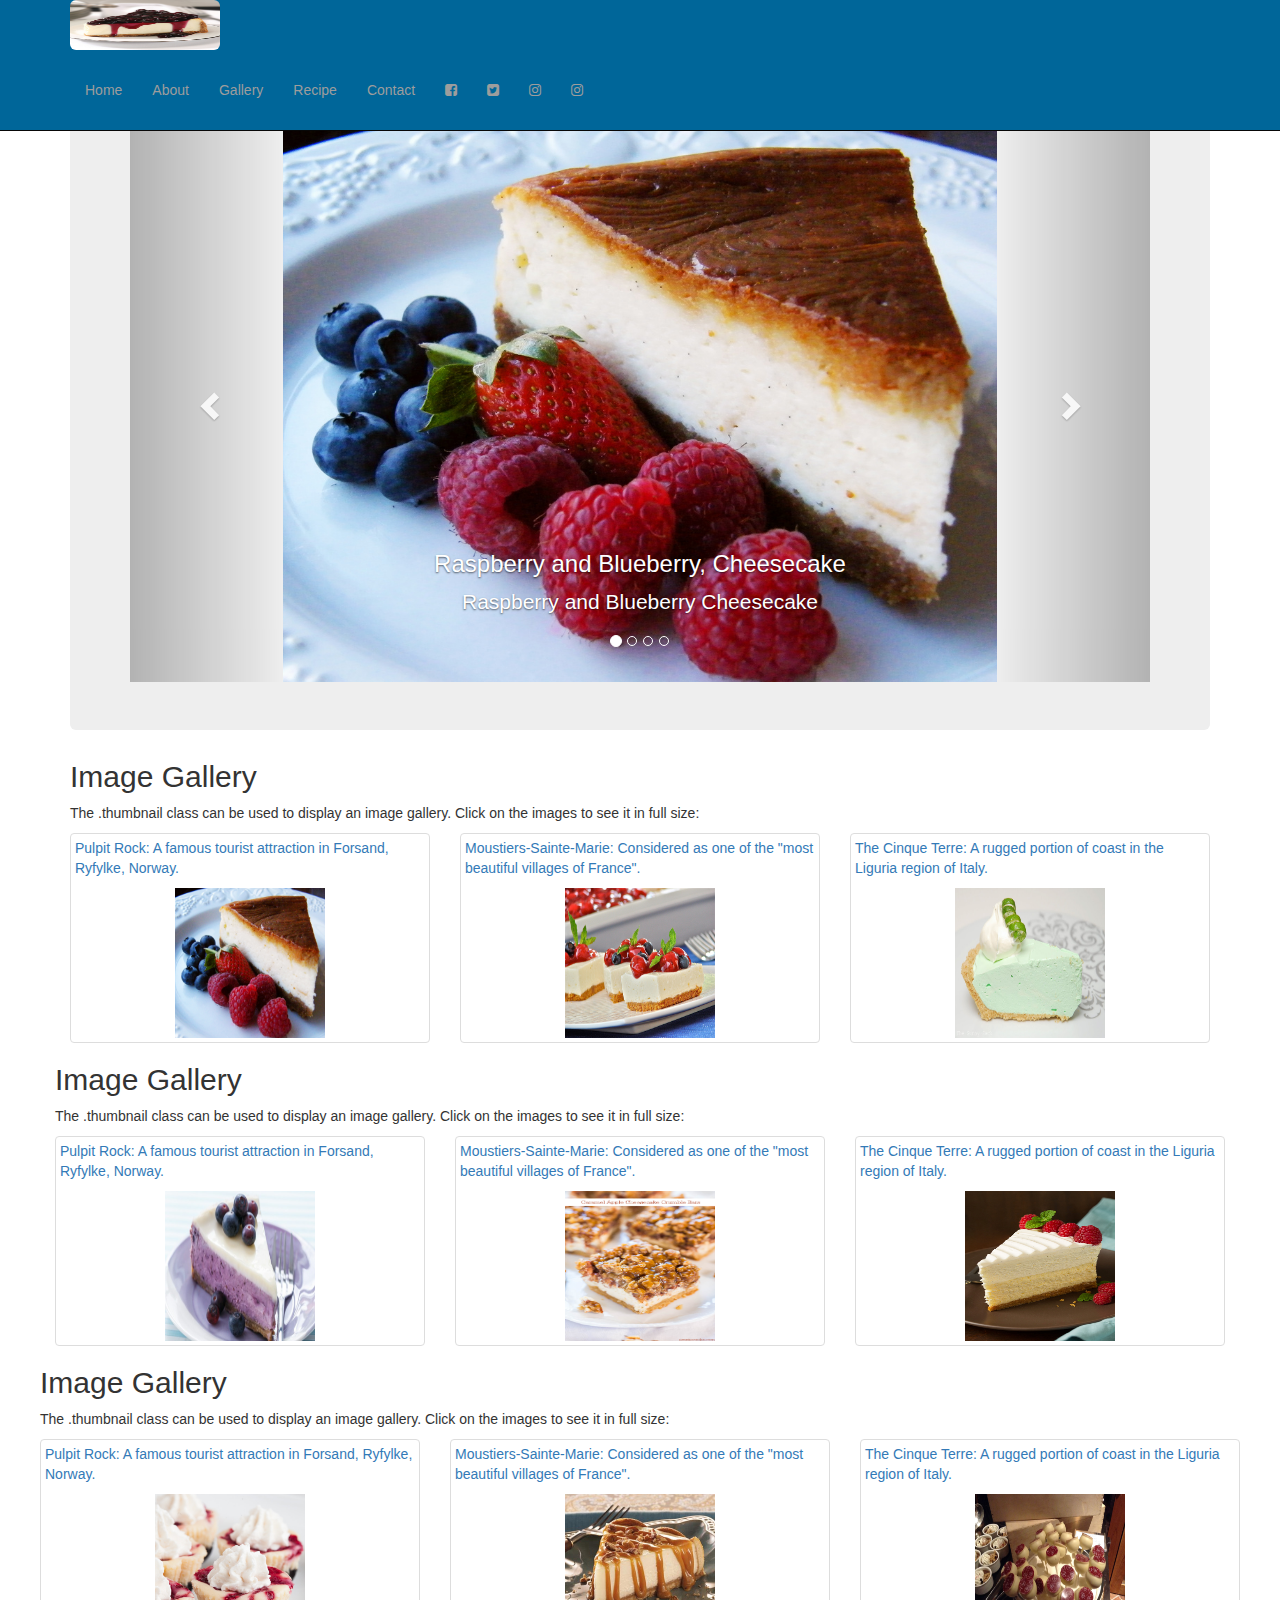
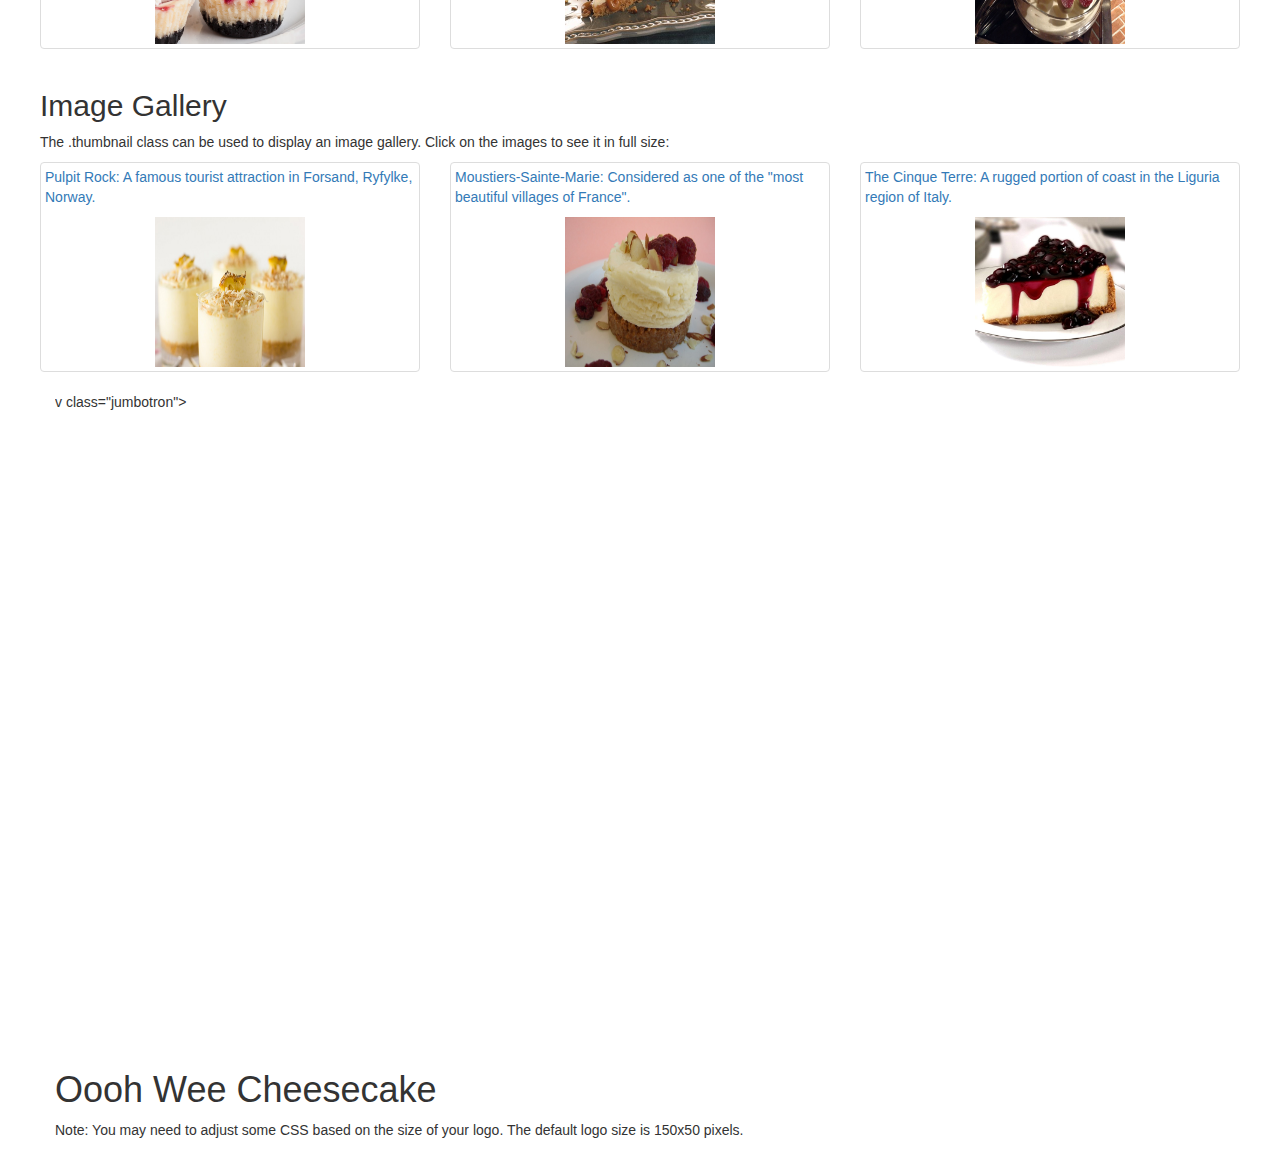
==== index.html @ f8da60ae "Update index.html" ====
<!DOCTYPE html>
<html lang="en">

<head>

    <meta charset="utf-8">
    <meta http-equiv="X-UA-Compatible" content="IE=edge">
    <meta name="viewport" content="width=device-width, initial-scale=1">
    <meta name="description" content="">
    <meta name="author" content="">

    <title>Oooh Wee Cheesecake</title>
<!--changed title to ooh wee cheesecake-->
    <!-- Bootstrap Core CSS -->
    <link href="css/bootstrap.min.css" rel="stylesheet">

    <!-- Custom CSS -->
    <link href="css/logo-nav.css" rel="stylesheet">
    <link rel="stylesheet" href="https://cdnjs.cloudflare.com/ajax/libs/font-awesome/4.6.3/css/font-awesome.min.css">

    <!-- HTML5 Shim and Respond.js IE8 support of HTML5 elements and media queries -->
    <!-- WARNING: Respond.js doesn't work if you view the page via file:// -->
    <!--[if lt IE 9]>
        <script src="https://oss.maxcdn.com/libs/html5shiv/3.7.0/html5shiv.js"></script>
        <script src="https://oss.maxcdn.com/libs/respond.js/1.4.2/respond.min.js"></script>
    <![endif]-->

</head>

<body>

    <!-- Navigation -->
    <nav class="navbar navbar-inverse navbar-fixed-top" role="navigation">
        <div class="container">
            <!-- Brand and toggle get grouped for better mobile display -->
            <div class="navbar-header">
                <button type="button" class="navbar-toggle" data-toggle="collapse" data-target="#bs-example-navbar-collapse-1">
                    <span class="sr-only">Toggle navigation</span>
                    <span class="icon-bar"></span>
                    <span class="icon-bar"></span>
                    <span class="icon-bar"></span>
                </button>
                <a class="navbar-brand" href="#">
                    <img src="images/ilikecheesecakecheesecake.jpg" width="150" height="50" class="img-rounded" alt="i like cheesecake cheesecake">
                </a>
                <!--just added pic of blueberry cheesecake curious to see if it shows up>
            </div>
            <!--Collect the nav links, forms, and other content for toggling-->
            <div class="collapse navbar-collapse" id="bs-example-navbar-collapse-1">
                <ul class="nav navbar-nav">
                    <li>
                        <a href="about.html">Home</a>
                    </li> 
                    <li>
                        <a href="about.html">About</a>
                    </li>
                    <li>
                        <a href="gallery.html">Gallery</a>
                    </li>
                     <li>
                        <a href="recipe.html">Recipe</a>
                    </li>
                    <li>
                        <a href="contact.html">Contact</a>                                                
                    </li>                                       
                </ul>                
              <ul class="nav navbar-nav  navbar-right">  
                  <li>
                      <a href="#"><i class="fa fa-1x fa-facebook-square"></i></a>
                  </li>
                  <li>
                      <a href="#"><i class="fa fa-1x fa-twitter-square"></i></a>
                  </li>
                  <li>
                      <a href="#"><i class="fa fa-1x fa-instagram"></i></a>
                  </li>
                  <li>
                    <a href="#"><i class="fa fa-1x fa-instagram"></i></a>
                  </li>
                </ul>
                </div>
            </div>
            <!-- /.navbar-collapse -->
        </div>
        <!-- /.container -->
    </nav>

    <!-- Page Content -->
    <div class="container">
        <div class="row">
            <div class="col-lg-12">
                <div class="jumbotron">
   <div id="myCarousel" class="carousel slide" data-ride="carousel">
    <!-- Indicators -->
    <ol class="carousel-indicators">
      <li data-target="#myCarousel" data-slide-to="0" class="active"></li>
      <li data-target="#myCarousel" data-slide-to="1"></li>
      <li data-target="#myCarousel" data-slide-to="2"></li>
      <li data-target="#myCarousel" data-slide-to="3"></li>
    </ol>

    <!-- Wrapper for slides -->
    <div class="carousel-inner" role="listbox">

      <div class="item active">
        <img src="images/Baked_cheesecake_with_raspberries_and_blueberries.jpg" alt="Baked_cheesecake_with_raspberries_and_blueberries" width="460" height="345">
        <div class="carousel-caption">
          <h3>Raspberry and Blueberry, Cheesecake</h3>
          <p>Raspberry and Blueberry Cheesecake</p>
        </div>
      </div>

      <div class="item">
        <img src="images/CherryCheesecake2LR1.jpg" alt="CherryCheesecake2LR1" width="460" height="345">
        <div class="carousel-caption">
          <h3>Cherry Cheesecake</h3>
          <p>Cherry Cheesecake</p>
        </div>
      </div>
    
      <div class="item">
        <img src="images/Easy_Key_Lime_Pie.jpg" alt="Easy_Key_Lime_Pie" width="460" height="345">
        <div class="carousel-caption">
          <h3>Key Lime Pie</h3>
          <p>Easy Key Lime Pie, Cheesecake.</p>
        </div>
      </div>

      <div class="item">
          <img src="images/blueberry-creme-friache-cheesecake2-550x350.jpg" alt="blueberry-creme-friache-cheesecake2-550x350" width="460" height="345">
        <div class="carousel-caption">
          <h3>Blueberry Creme Friache Cheesecake</h3>
          <p>Blueberry Creme Friache Cheesecake</p>
        </div>
      </div>
        
        <div class="item">
        <img src="images/caramelapplebarstext1.jpg" alt="caramelapplebarstext1" width="460" height="345">
        <div class="carousel-caption">
          <h3>Caramel Apple Bar</h3>
          <p>Caramel Apple Bar, Cheesecake.</p>
        </div>
      </div>
        
        <div class="item">
        <img src="images/vanilla_bean_cheesecake13..1.jpg" alt="vanilla_bean_cheesecake13..1." width="460" height="345">
        <div class="carousel-caption">
          <h3>Vanilla Bean</h3>
          <p>Vanilla Bean Cheesecake</p>
        </div>
      </div>
        
        
        
        
        
        
   </div>

    <!-- Left and right controls -->
    <a class="left carousel-control" href="#myCarousel" role="button" data-slide="prev">
      <span class="glyphicon glyphicon-chevron-left" aria-hidden="true"></span>
      <span class="sr-only">Previous</span>
    </a>
    <a class="right carousel-control" href="#myCarousel" role="button" data-slide="next">
      <span class="glyphicon glyphicon-chevron-right" aria-hidden="true"></span>
      <span class="sr-only">Next</span>
    </a>
  </div>
</div>
            <!--image gallery row 1-->
            <h2>Image Gallery</h2>
  <p>The .thumbnail class can be used to display an image gallery. Click on the images to see it in full size:</p>
  <div class="row">
    <div class="col-md-4">
      <a href="pulpitrock.jpg" class="thumbnail">
        <p>Pulpit Rock: A famous tourist attraction in Forsand, Ryfylke, Norway.</p>
        <img src="images/Baked_cheesecake_with_raspberries_and_blueberries.jpg" alt="Baked_cheesecake_with_raspberries_and_blueberries" style="width:150px;height:150px">
      </a>
    </div>
    <div class="col-md-4">
      <a href="moustiers-sainte-marie.jpg" class="thumbnail">
        <p>Moustiers-Sainte-Marie: Considered as one of the "most beautiful villages of France".</p>
          <img src="images/CherryCheesecake2LR1.jpg" alt="CherryCheesecake2LR1" style="width:150px;height:150px">
      </a>
    </div>
    <div class="col-md-4">
      <a href="cinqueterre.jpg" class="thumbnail">
        <p>The Cinque Terre: A rugged portion of coast in the Liguria region of Italy.</p>
        <img src="images/Easy_Key_Lime_Pie.jpg" alt="Easy_Key_Lime_Pie" style="width:150px;height:150px">
      </a>
    </div>
      <!--image gallery row 2-->
      <h2>Image Gallery</h2>
  <p>The .thumbnail class can be used to display an image gallery. Click on the images to see it in full size:</p>
  <div class="row">
    <div class="col-md-4">
      <a href="pulpitrock.jpg" class="thumbnail">
        <p>Pulpit Rock: A famous tourist attraction in Forsand, Ryfylke, Norway.</p>
        <img src="images/blueberry-creme-friache-cheesecake2-550x350.jpg" alt="blueberry-creme-friache-cheesecake2-550x350" style="width:150px;height:150px">
      </a>
    </div>
    <div class="col-md-4">
      <a href="moustiers-sainte-marie.jpg" class="thumbnail">
        <p>Moustiers-Sainte-Marie: Considered as one of the "most beautiful villages of France".</p>
        <img src="images/caramelapplebarstext1.jpg" alt="caramelapplebarstext1" style="width:150px;height:150px">
      </a>
    </div>
    <div class="col-md-4">
      <a href="cinqueterre.jpg" class="thumbnail">
        <p>The Cinque Terre: A rugged portion of coast in the Liguria region of Italy.</p>
        <img src="images/vanilla_bean_cheesecake13..1.jpg" alt="vanilla_bean_cheesecake13..1" style="width:150px;height:150px">
      </a>
    </div>
<!--image gallery row 3--> 
      <h2>Image Gallery</h2>
  <p>The .thumbnail class can be used to display an image gallery. Click on the images to see it in full size:</p>
  <div class="row">
    <div class="col-md-4">
      <a href="pulpitrock.jpg" class="thumbnail">
        <p>Pulpit Rock: A famous tourist attraction in Forsand, Ryfylke, Norway.</p>
        <img src="images/white chocolate raspberry cheesecake.jpg" alt="white chocolate raspberry cheesecake" style="width:150px;height:150px">
      </a>
    </div>
    <div class="col-md-4">
      <a href="moustiers-sainte-marie.jpg" class="thumbnail">
        <p>Moustiers-Sainte-Marie: Considered as one of the "most beautiful villages of France".</p>
        <img src="images/Praline Cheesecake.jpg" alt="Praline Cheesecake" style="width:150px;height:150px">
      </a>
    </div>
    <div class="col-md-4">
      <a href="cinqueterre.jpg" class="thumbnail">
        <p>The Cinque Terre: A rugged portion of coast in the Liguria region of Italy.</p>
        <img src="images/cheesecake-pops.jpg" alt="cheesecake-pops" style="width:150px;height:150px">
      </a>
    </div>
      </div>
      <!--image gallery row 4-->
      <h2>Image Gallery</h2>
  <p>The .thumbnail class can be used to display an image gallery. Click on the images to see it in full size:</p>
  <div class="row">
    <div class="col-md-4">
      <a href="pulpitrock.jpg" class="thumbnail">
        <p>Pulpit Rock: A famous tourist attraction in Forsand, Ryfylke, Norway.</p>
        <img src="images/No Bake Pineapple Cheesecake.jpg" alt="No Bake Pineapple Cheesecake" style="width:150px;height:150px">
      </a>
    </div>
    <div class="col-md-4">
      <a href="moustiers-sainte-marie.jpg" class="thumbnail">
        <p>Moustiers-Sainte-Marie: Considered as one of the "most beautiful villages of France".</p>
        <img src="images/Mini Mascarpone Cheesecake.jpg" alt="Mini Mascarpone Cheesecake" style="width:150px;height:150px">
      </a>
    </div>
    <div class="col-md-4">
      <a href="cinqueterre.jpg" class="thumbnail">
        <p>The Cinque Terre: A rugged portion of coast in the Liguria region of Italy.</p>
        <img src="images/Blueberry-Cheesecake.jpg" alt="Blueberry-Cheesecake" style="width:150px;height:150px">
      </a>
    </div>
      </div>
     
      
        </div>
      <!--end of gallery rows-->
      <div class="embed-responsive embed-responsive-16by9">
<iframe width="560" height="315" src="https://www.youtube.com/embed/GZK48HOaVBI" frameborder="0" allowfullscreen></iframe>
          
          v class="jumbotron">
   
</div>
        <div class="row">
            <div class="col-lg-12">
                <h1>Oooh Wee Cheesecake</h1>
                <!--changed title to Oooh Wee Cheesecake-->
                <p>Note: You may need to adjust some CSS based on the size of your logo. The default logo size is 150x50 pixels.</p>
            </div>
        </div>
    </div>
    <!-- /.container -->
    </div>
    </div>

    <!-- jQuery -->
    <script src="js/jquery.js"></script>

    <!-- Bootstrap Core JavaScript -->
    <script src="js/bootstrap.min.js"></script>

</body>

</html>
---- css/logo-nav.css ----
/*
 * Start Bootstrap - Logo Nav (http://startbootstrap.com/)
 * Copyright 2013-2016 Start Bootstrap
 * Licensed under MIT (https://github.com/BlackrockDigital/startbootstrap/blob/gh-pages/LICENSE)
 */

body {
    padding-top: 70px; /* Required padding for .navbar-fixed-top. Change if height of navigation changes. */
}

  .carousel-inner > .item > img,
  .carousel-inner > .item > a > img {
      width: 70%;
      margin: auto;
  }
.navbar-fixed-top .nav {
    padding: 15px 0;
}
/*change the background color*/

.navbar-inverse{
background-color:#069;}
.navbar-fixed-top .navbar-brand {
    padding: 0 15px;
}
.navbar-inverse .navbar-nav > li >a
color:#0000ff;
}

@media(min-width:768px) {
    body {
        padding-top: 100px; /* Required padding for .navbar-fixed-top. Change if height of navigation changes. */
    }

    .navbar-fixed-top .navbar-brand {
        padding: 15px 0;
    }
}
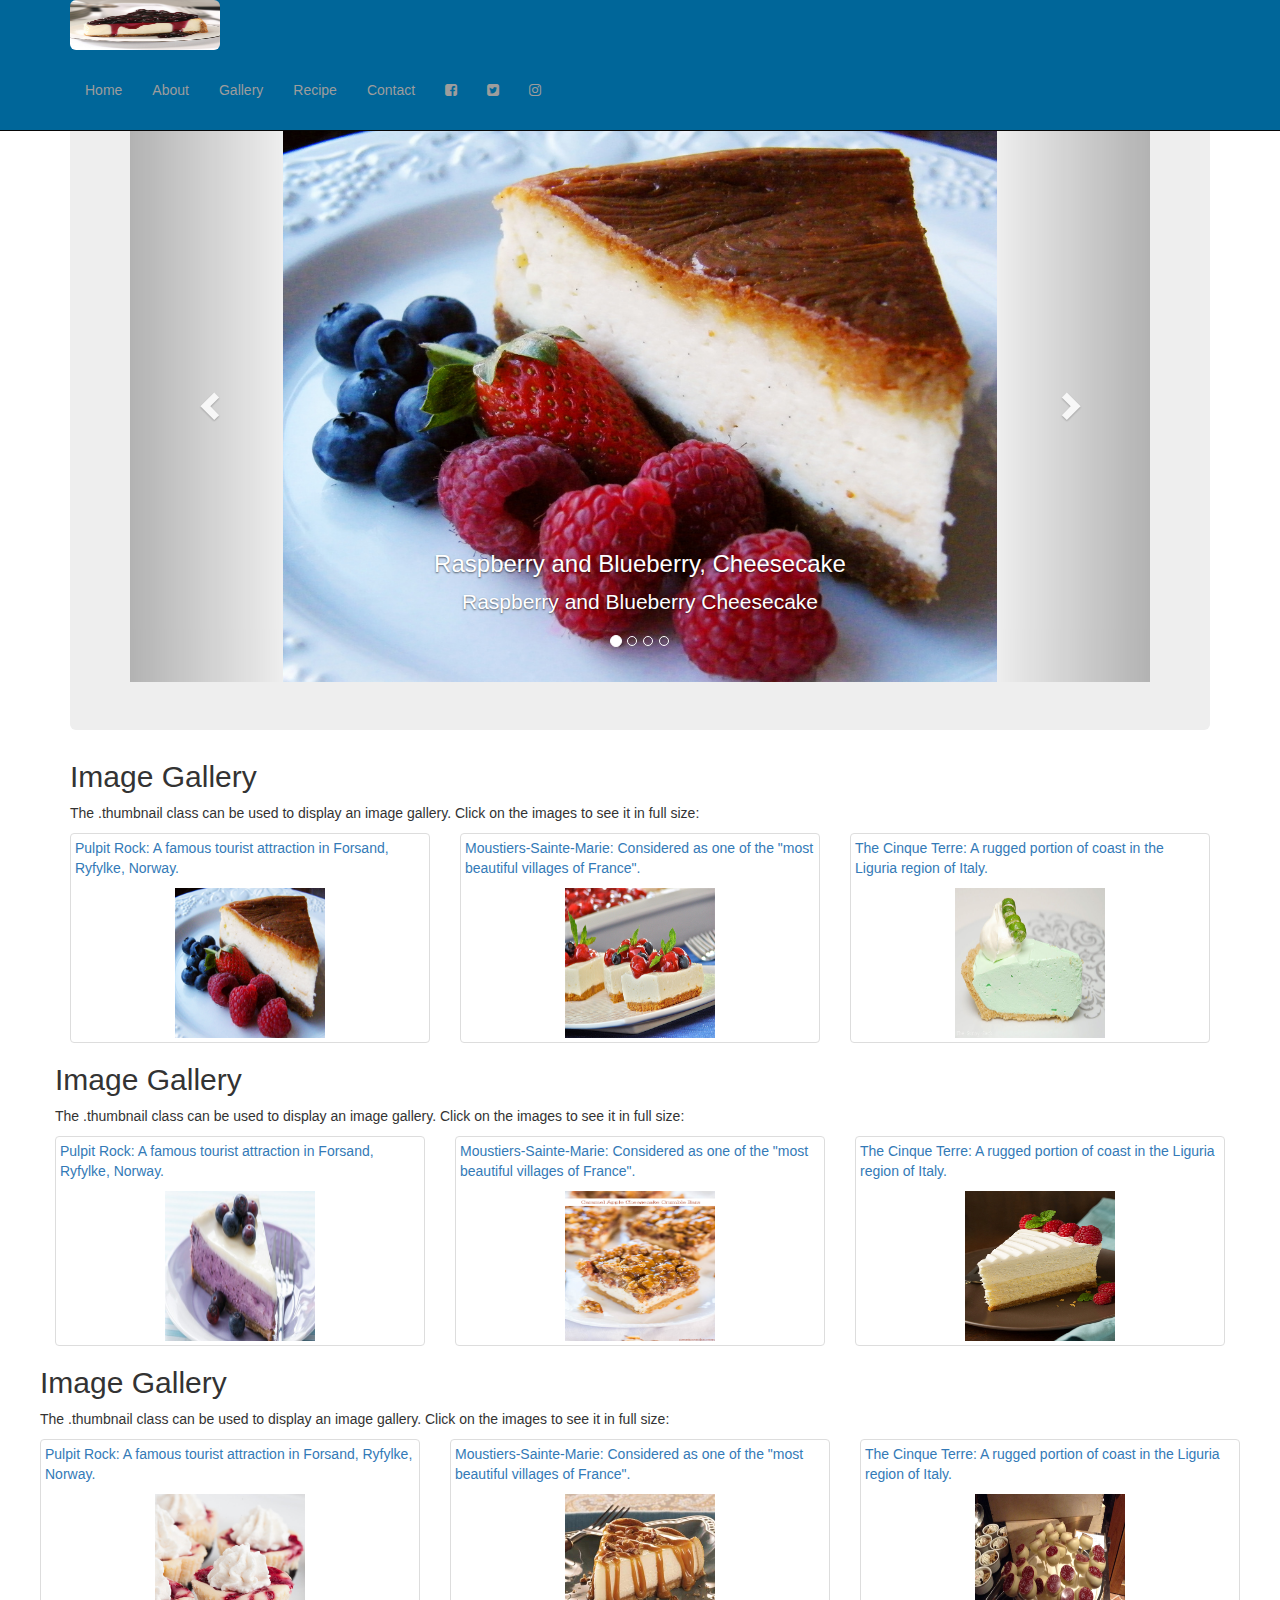
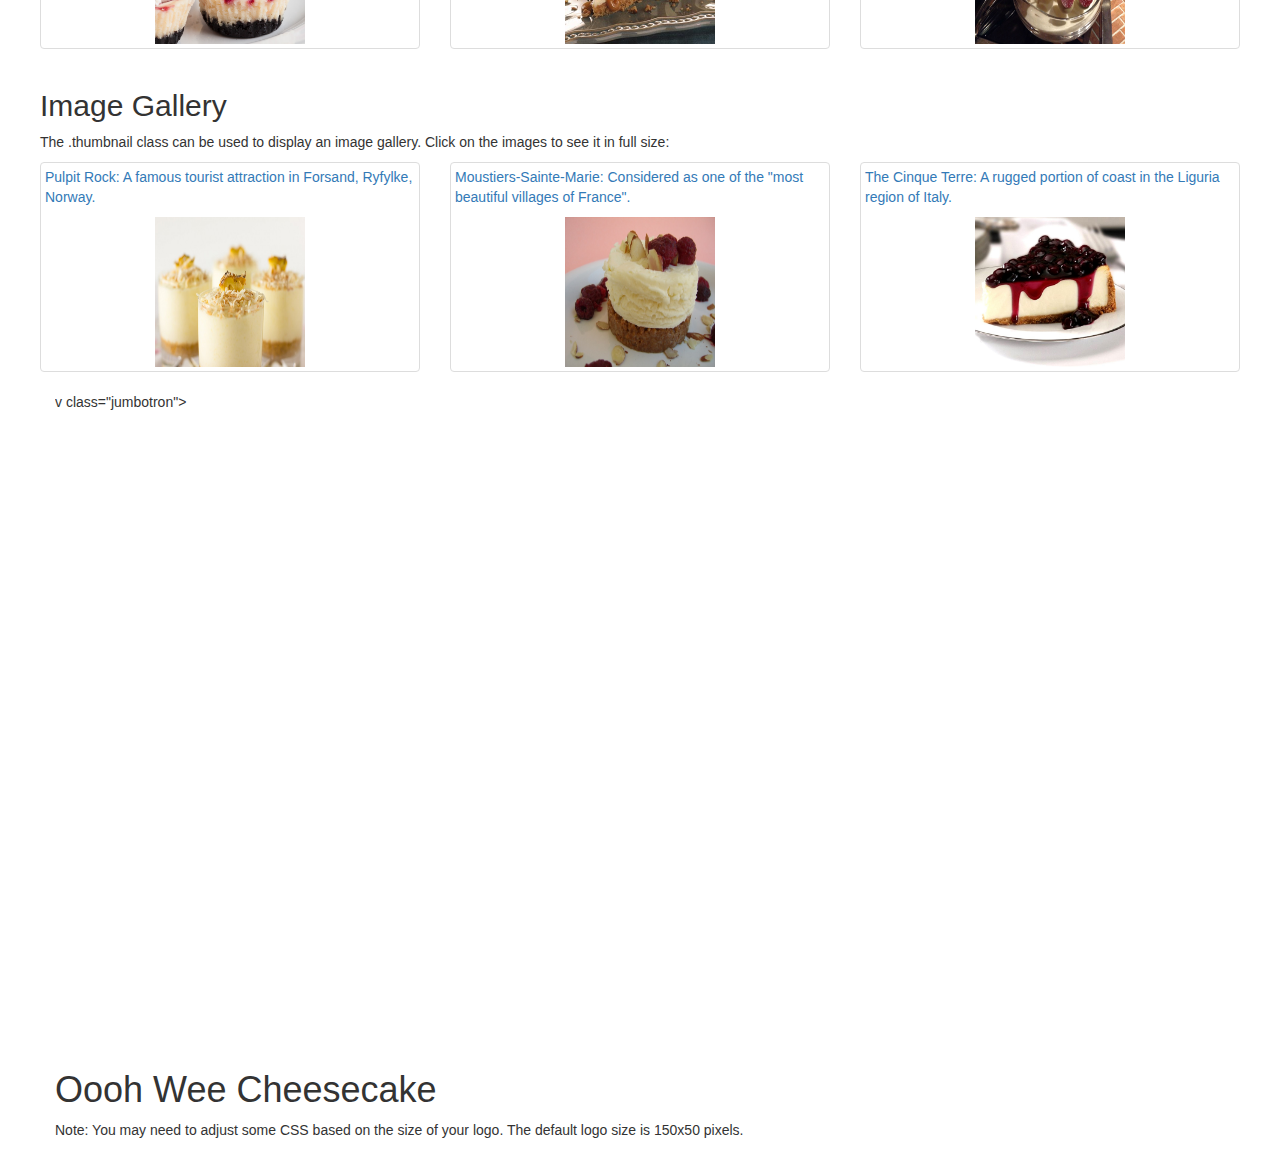
==== commit 88c0a7a1: "Update index.html" ====
--- a/index.html
+++ b/index.html
@@ -74,9 +74,7 @@
                   <li>
                       <a href="#"><i class="fa fa-1x fa-instagram"></i></a>
                   </li>
-                  <li>
-                    <a href="#"><i class="fa fa-1x fa-instagram"></i></a>
-                  </li>
+                 
                 </ul>
                 </div>
             </div>
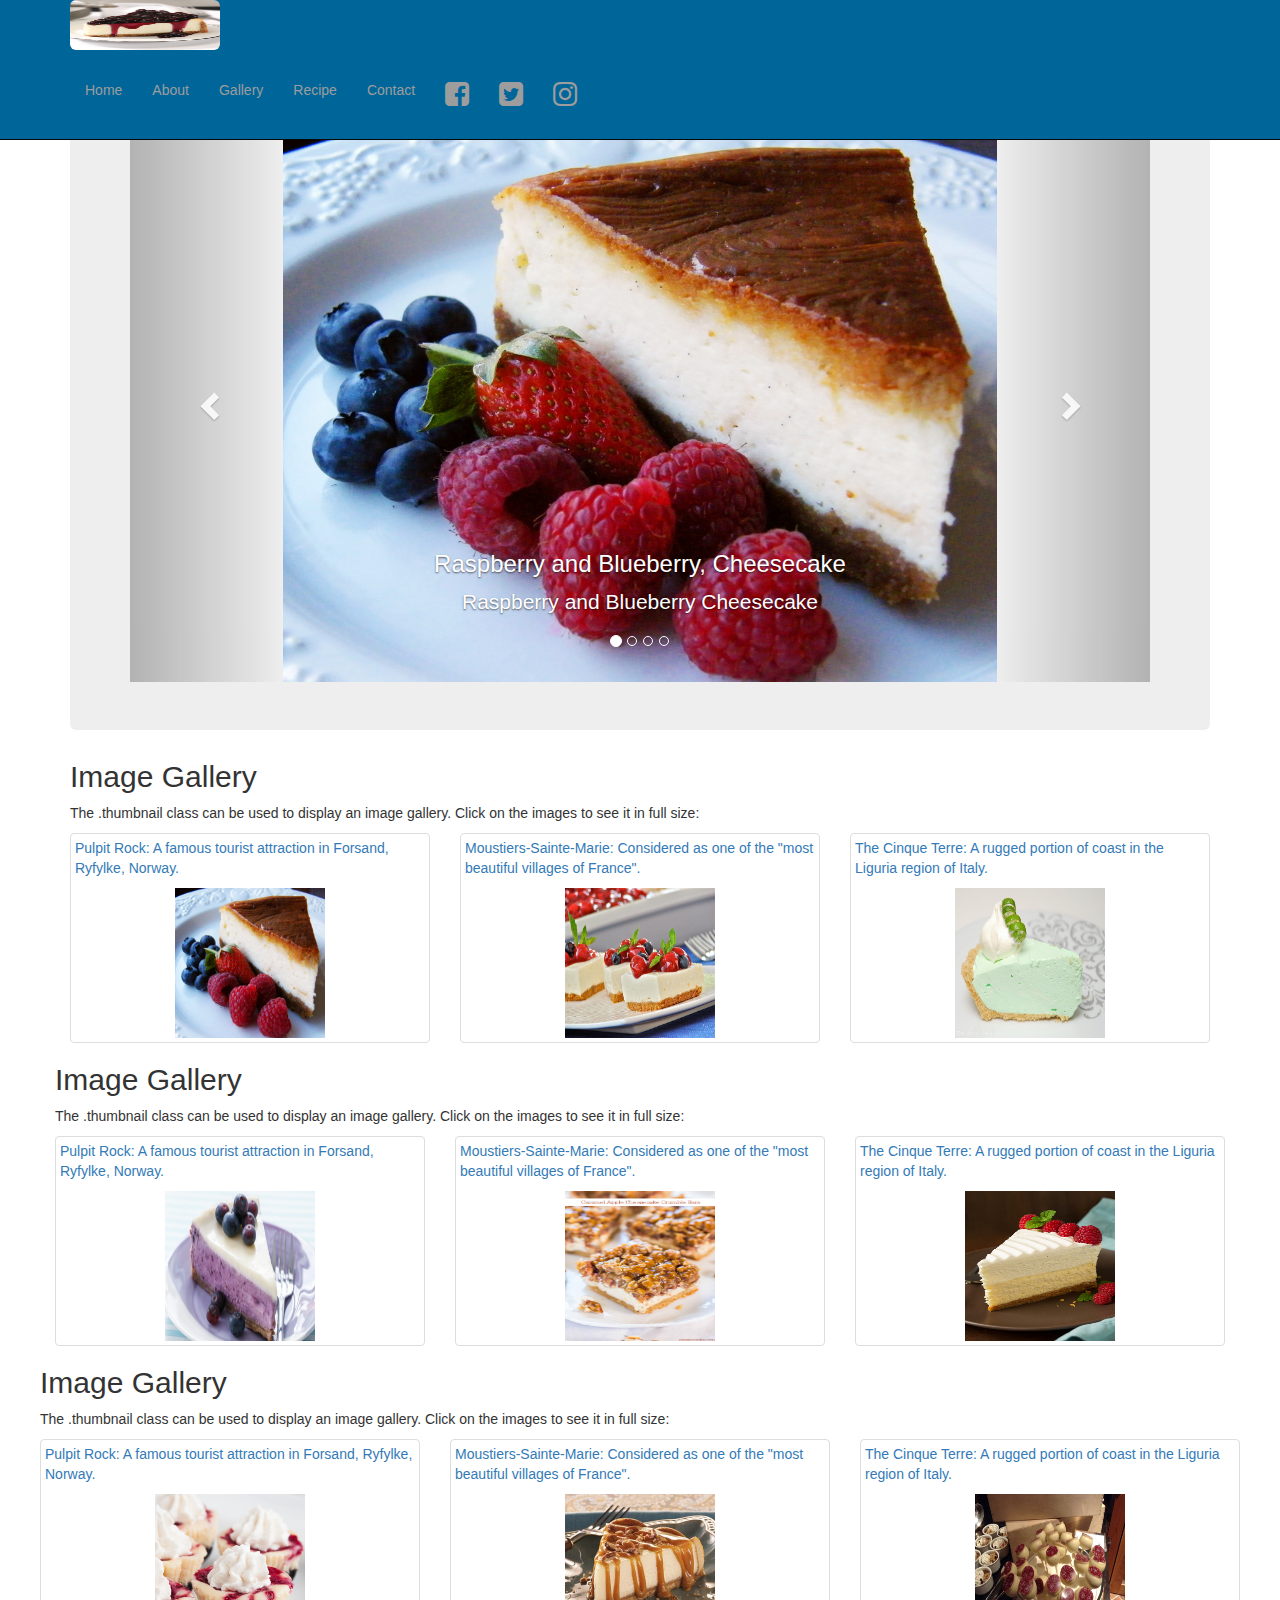
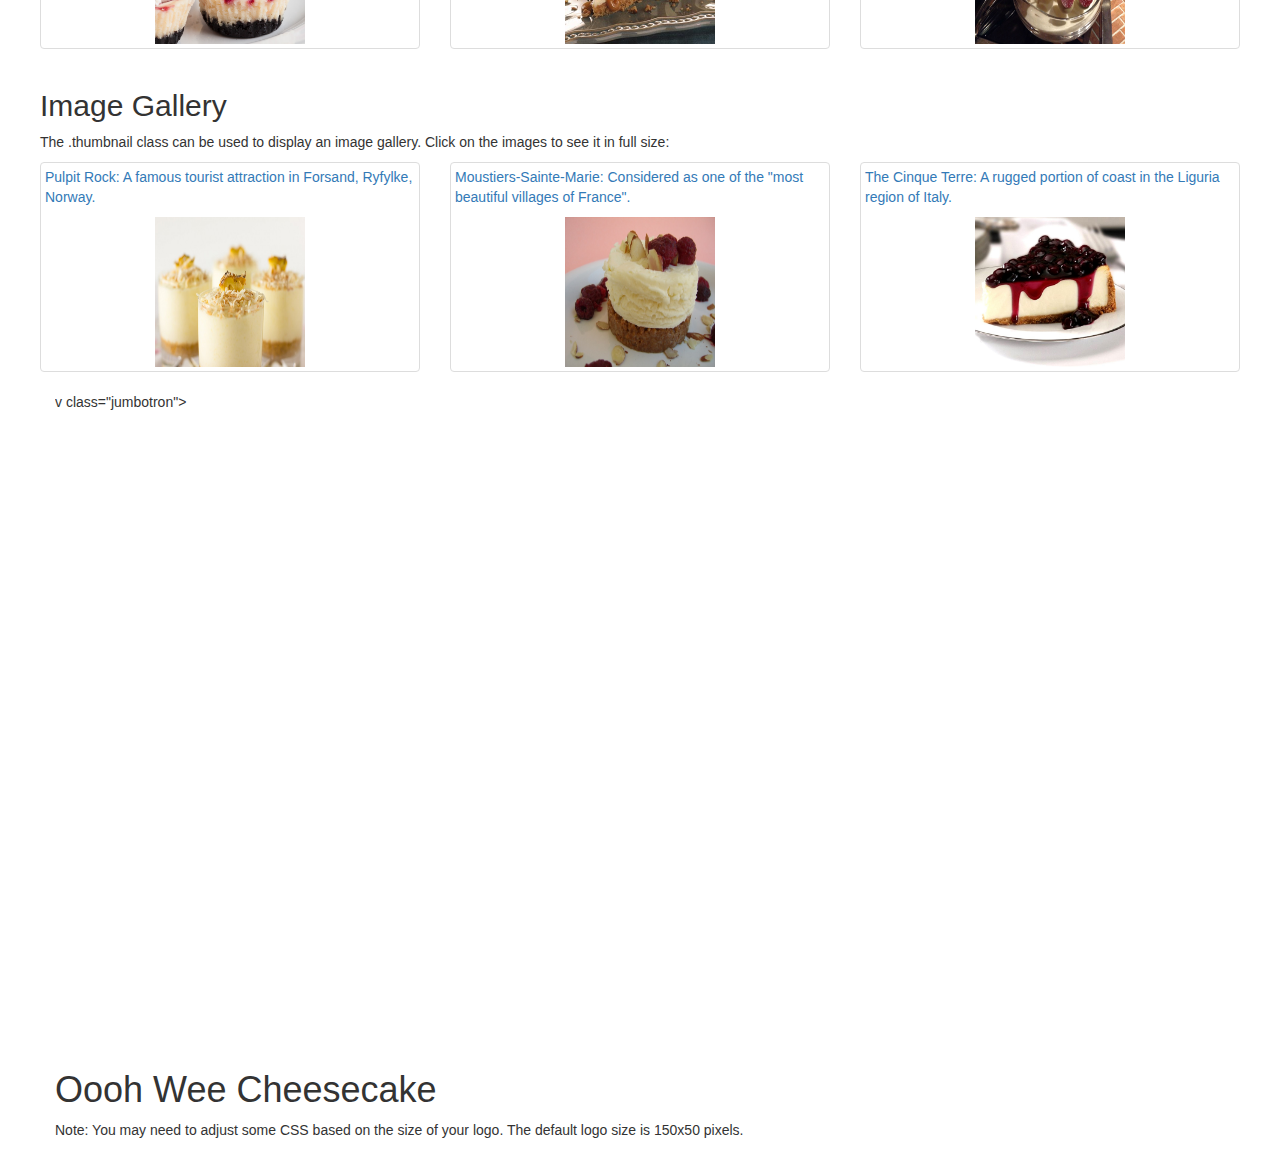
==== commit 9a9b99cf: "Update index.html" ====
--- a/index.html
+++ b/index.html
@@ -41,7 +41,8 @@
                     <span class="icon-bar"></span>
                 </button>
                 <a class="navbar-brand" href="#">
-                    <img src="images/ilikecheesecakecheesecake.jpg" width="150" height="50" class="img-rounded" alt="i like cheesecake cheesecake">
+                    <img src="images/ilikecheesecakecheesecake.jpg" width="150" height="50" class="img-rounded" 
+                         alt="i like cheesecake cheesecake">
                 </a>
                 <!--just added pic of blueberry cheesecake curious to see if it shows up>
             </div>
@@ -66,13 +67,13 @@
                 </ul>                
               <ul class="nav navbar-nav  navbar-right">  
                   <li>
-                      <a href="#"><i class="fa fa-1x fa-facebook-square"></i></a>
+                      <a href="#"><i class="fa fa-2x fa-facebook-square"></i></a>
                   </li>
                   <li>
-                      <a href="#"><i class="fa fa-1x fa-twitter-square"></i></a>
+                      <a href="#"><i class="fa fa-2x fa-twitter-square"></i></a>
                   </li>
                   <li>
-                      <a href="#"><i class="fa fa-1x fa-instagram"></i></a>
+                      <a href="#"><i class="fa fa-2x fa-instagram"></i></a>
                   </li>
                  
                 </ul>
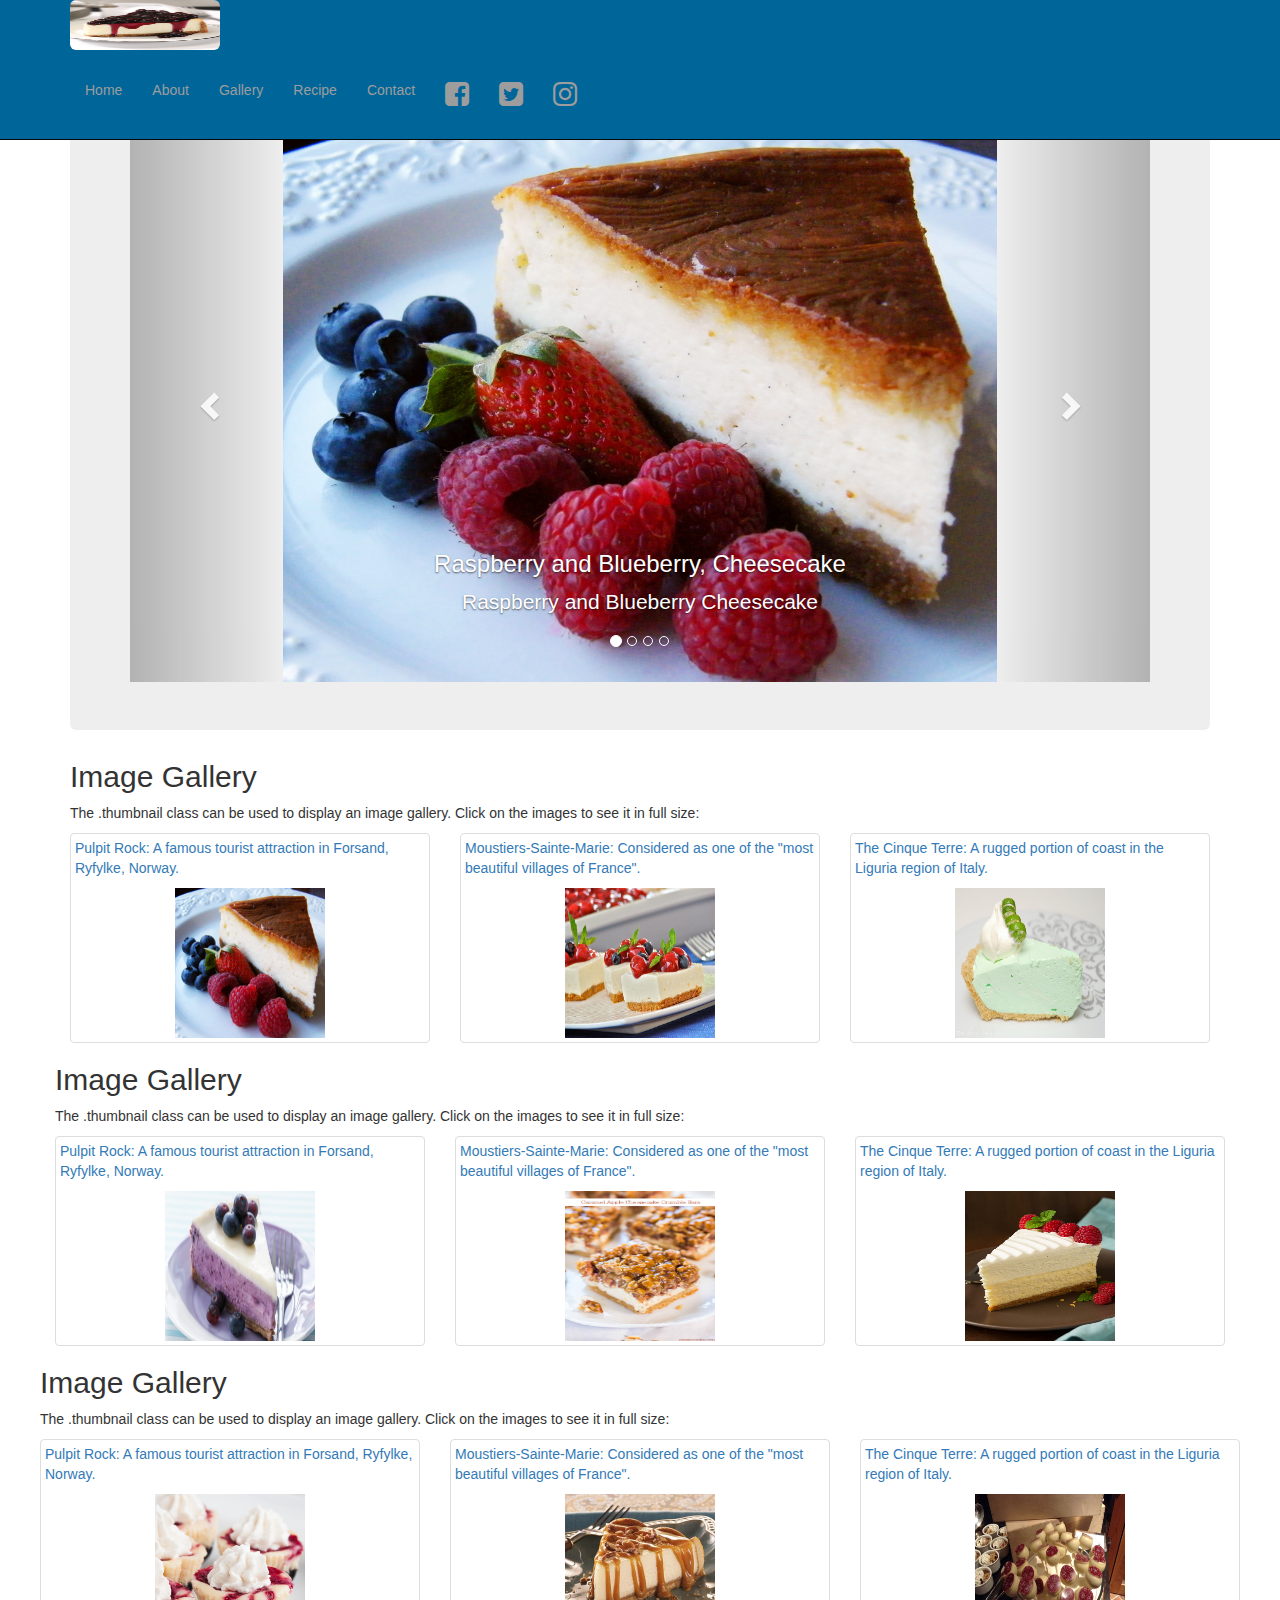
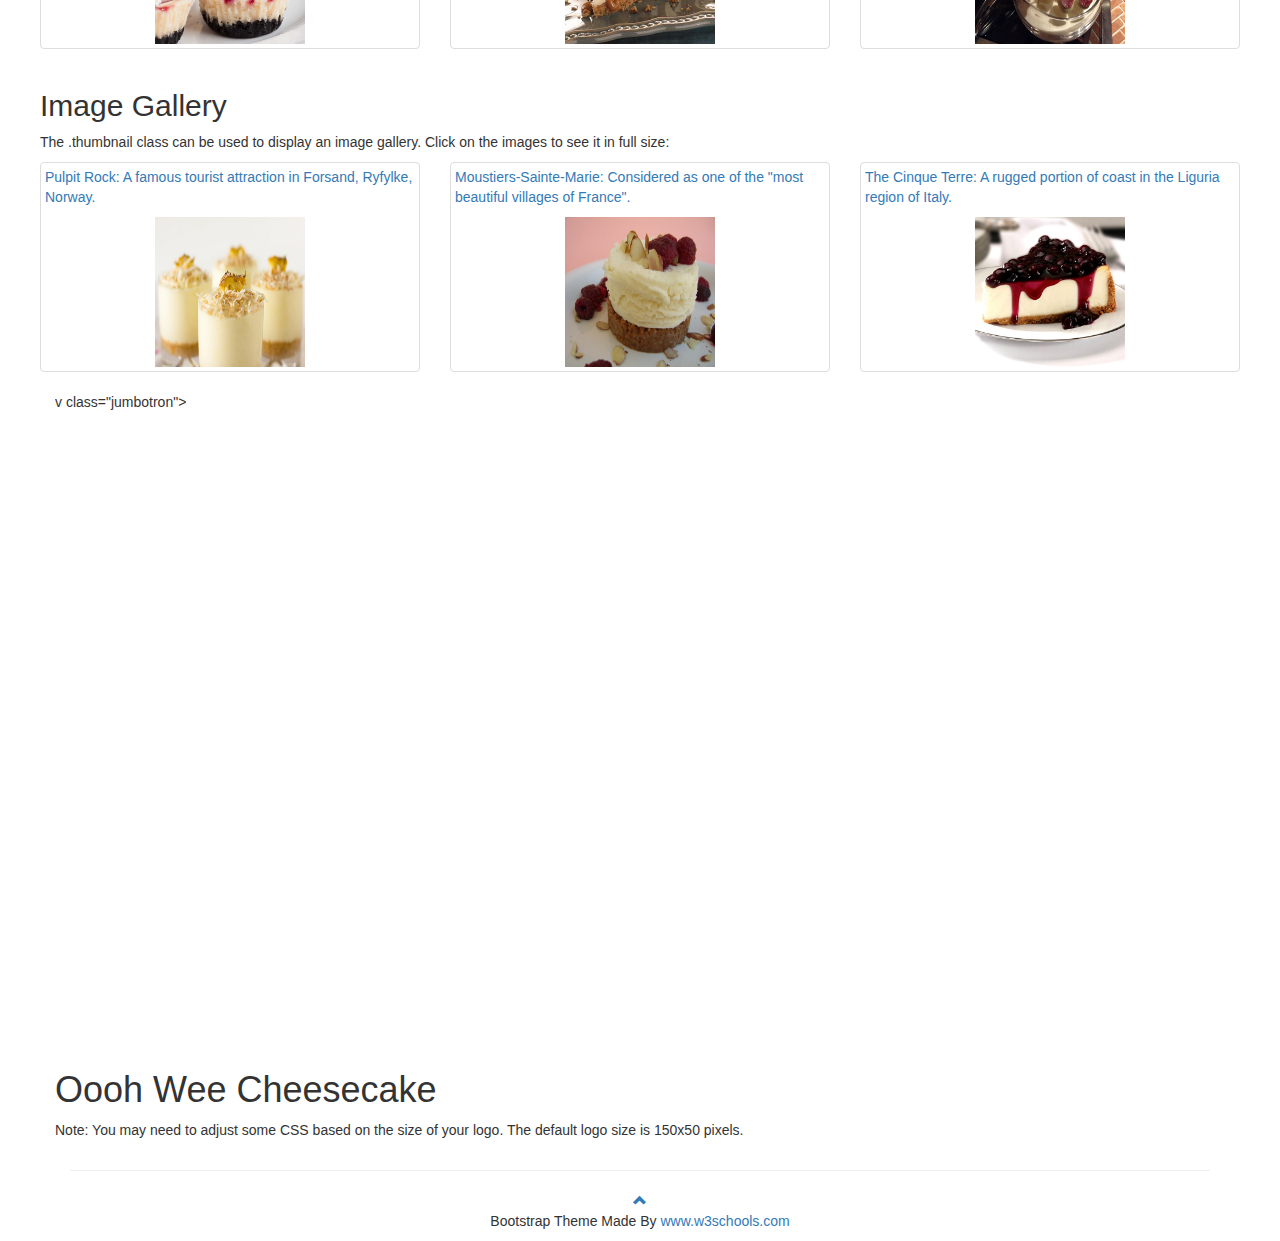
==== commit 3883e7cd: "Update index.html" ====
--- a/index.html
+++ b/index.html
@@ -275,15 +275,25 @@
             </div>
         </div>
     </div>
+                <hr>
+                <footer class="container-fluid text-center">
+  <a href="#myPage" title="To Top">
+    <span class="glyphicon glyphicon-chevron-up"></span>
+  </a>
+  <p>Bootstrap Theme Made By <a href="http://www.w3schools.com" title="Visit w3schools">www.w3schools.com</a></p>
+</footer>
+                
     <!-- /.container -->
     </div>
     </div>
-
+    </div>
     <!-- jQuery -->
     <script src="js/jquery.js"></script>
 
     <!-- Bootstrap Core JavaScript -->
     <script src="js/bootstrap.min.js"></script>
+        
+        
 
 </body>
 
